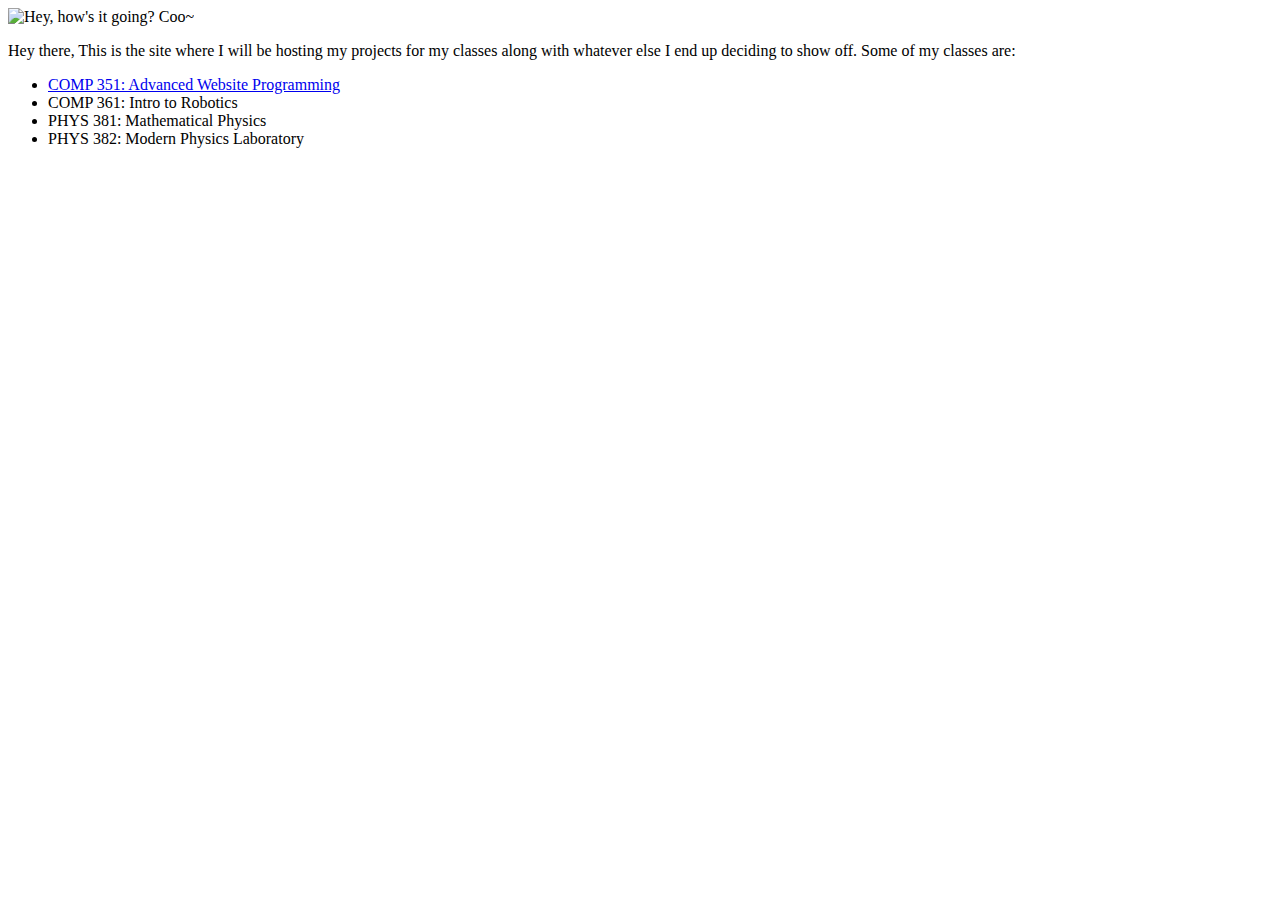
==== index.html @ f41048dd "Add files via upload" ====
<!DOCTYPE html>
<html>

	<head>
		<TITLE>Sunset on the Water: Pidgeon Edition</TITLE>
		<link rel="stylesheet" type="text/css" href="R:\My Documents\COMP351\CSS\indexCSS.css">
	</head>

	<body>
		<img src="R:\My Documents\COMP351\Images\Pidgeon.JPG" alt="Hey, how's it going? Coo~">

		<p>Hey there, This is the site where I will be hosting my projects for my classes along with whatever else I end up deciding to show off. Some of my classes are:</p>

		<ul>
			<li><a href="R:\My Documents\COMP351\COMP351\COMP351.html">COMP 351: Advanced Website Programming</a></li>
			<li>COMP 361: Intro to Robotics</li>
			<li>PHYS 381: Mathematical Physics</li>
			<li>PHYS 382: Modern Physics Laboratory</li>
		</ul>
	</body>

</html>
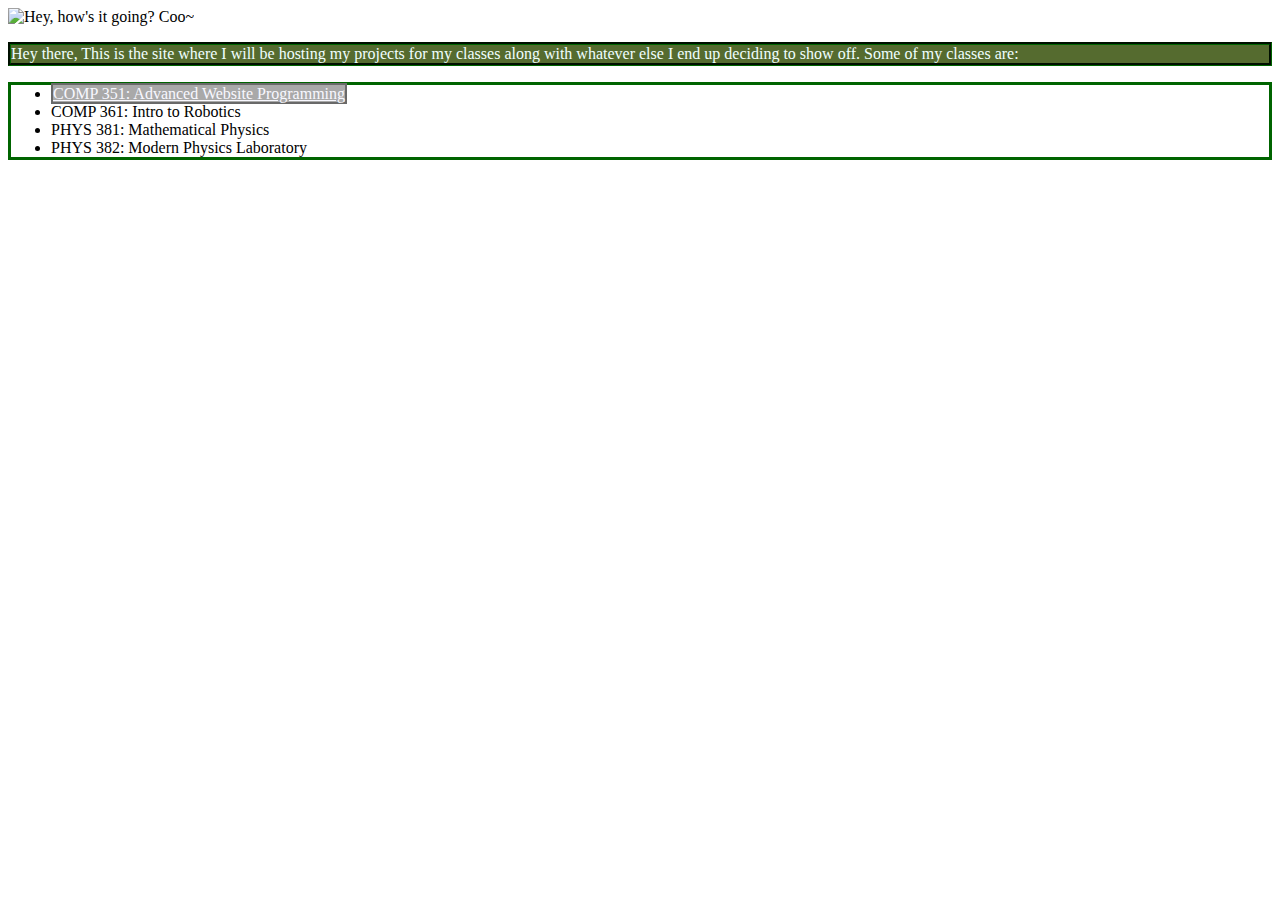
==== commit 5dedc1cb: "Changes" ====
--- a/index.html
+++ b/index.html
@@ -3,16 +3,16 @@
 
 	<head>
 		<TITLE>Sunset on the Water: Pidgeon Edition</TITLE>
-		<link rel="stylesheet" type="text/css" href="R:\My Documents\COMP351\CSS\indexCSS.css">
+		<link rel="stylesheet" type="text/css" href="CSS\indexCSS.css">
 	</head>
 
 	<body>
-		<img src="R:\My Documents\COMP351\Images\Pidgeon.JPG" alt="Hey, how's it going? Coo~">
+		<img src="Images\Pidgeon.JPG" alt="Hey, how's it going? Coo~">
 
 		<p>Hey there, This is the site where I will be hosting my projects for my classes along with whatever else I end up deciding to show off. Some of my classes are:</p>
 
 		<ul>
-			<li><a href="R:\My Documents\COMP351\COMP351\COMP351.html">COMP 351: Advanced Website Programming</a></li>
+			<li><a href="COMP351\COMP351.html">COMP 351: Advanced Website Programming</a></li>
 			<li>COMP 361: Intro to Robotics</li>
 			<li>PHYS 381: Mathematical Physics</li>
 			<li>PHYS 382: Modern Physics Laboratory</li>
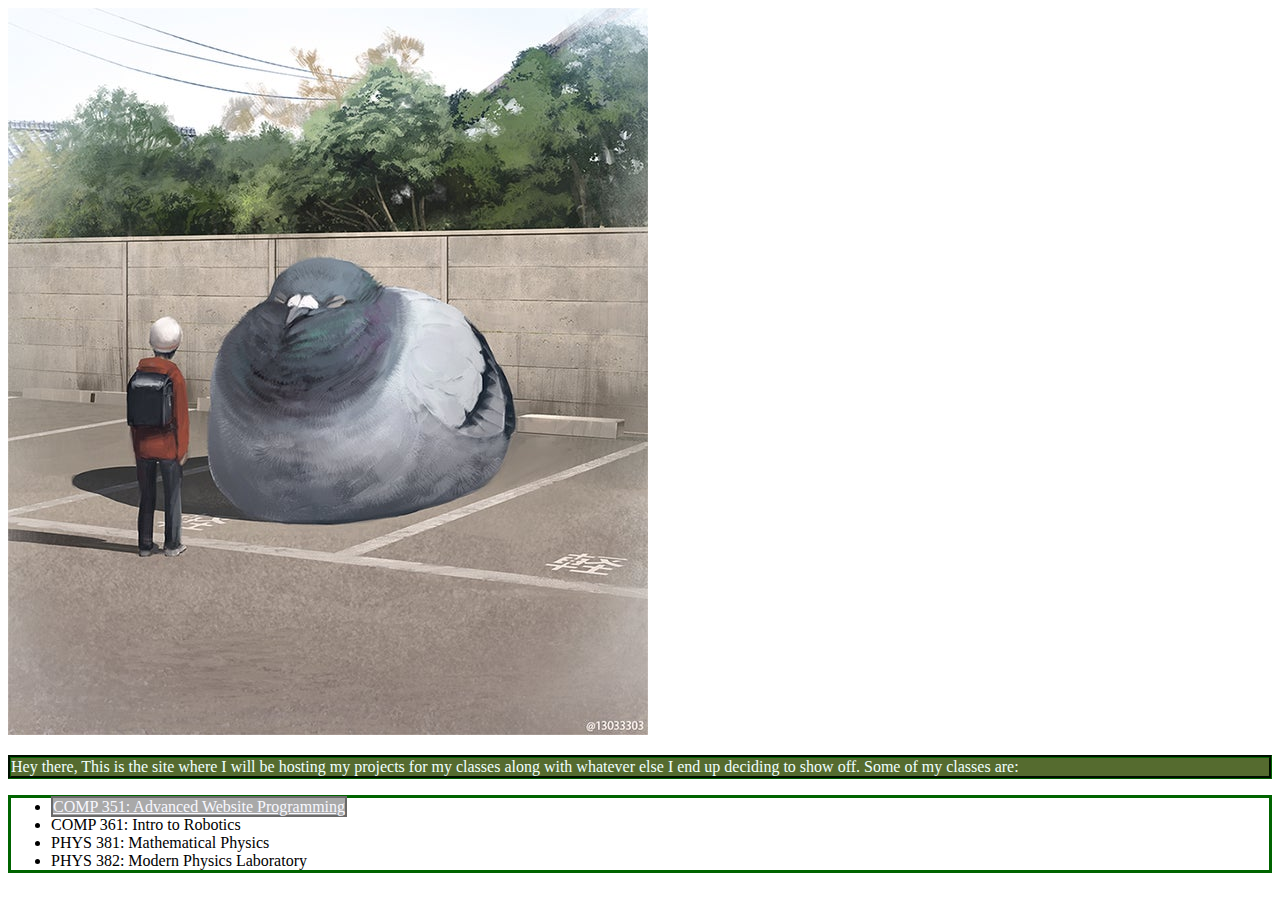
==== commit c1997f2c: "Add files via upload" ====
--- a/index.html
+++ b/index.html
@@ -7,7 +7,7 @@
 	</head>
 
 	<body>
-		<img src="Images\Pidgeon.JPG" alt="Hey, how's it going? Coo~">
+		<img src="Images\Pidgeon.jpg" alt="Hey, how's it going? Coo~">
 
 		<p>Hey there, This is the site where I will be hosting my projects for my classes along with whatever else I end up deciding to show off. Some of my classes are:</p>
 
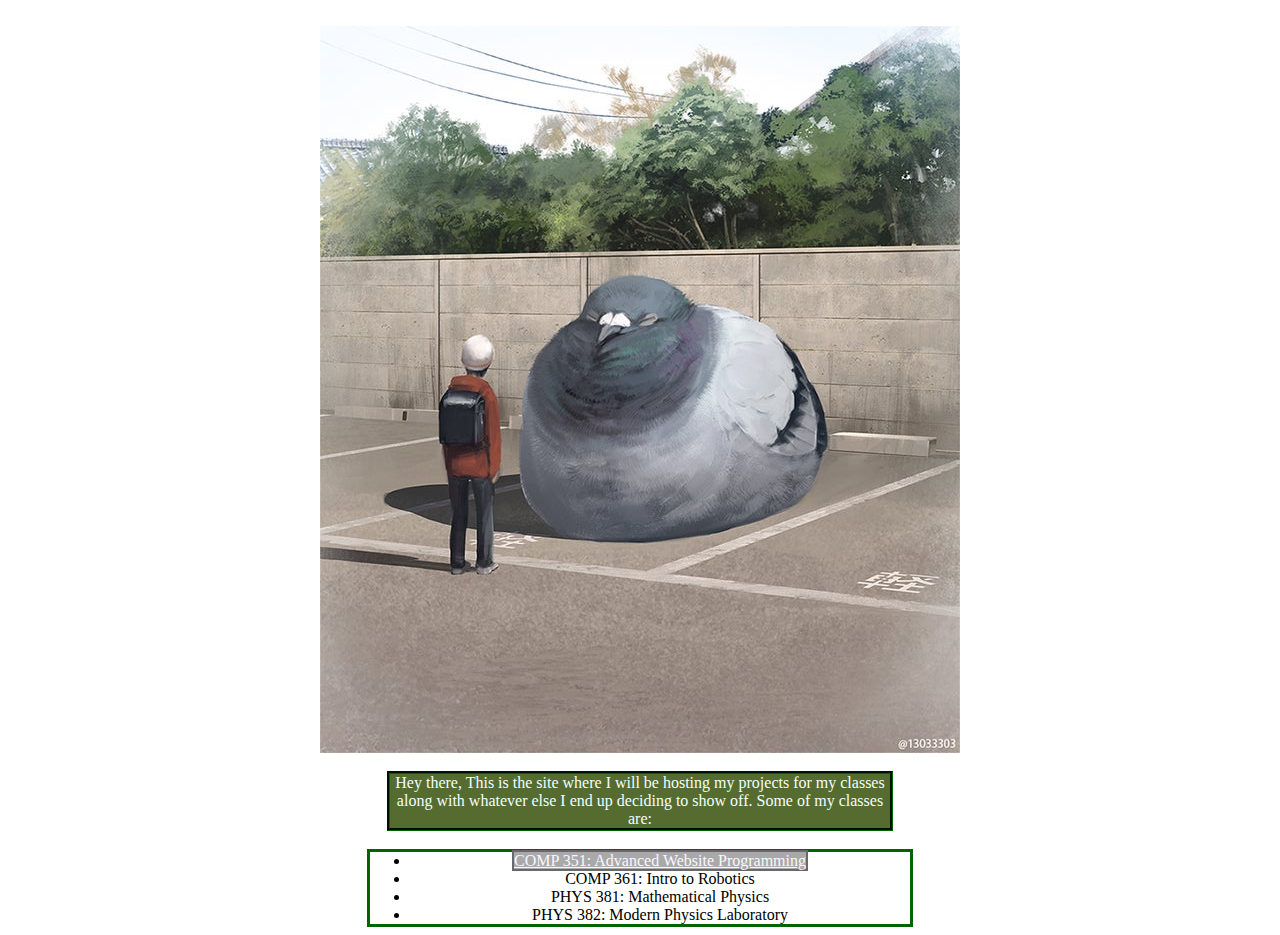
==== commit 430e4297: "v0.2" ====
--- a/index.html
+++ b/index.html
@@ -7,9 +7,10 @@
 	</head>
 
 	<body>
-		<img src="Images\Pidgeon.jpg" alt="Hey, how's it going? Coo~">
+		<br>
+		<img src="Images\Pidgeon.jpg" alt="Hey, how's it going? Coo~"><br>
 
-		<p>Hey there, This is the site where I will be hosting my projects for my classes along with whatever else I end up deciding to show off. Some of my classes are:</p>
+		<p>Hey there, This is the site where I will be hosting my projects for my classes along with whatever else I end up deciding to show off. Some of my classes are:</p> <br>
 
 		<ul>
 			<li><a href="COMP351\COMP351.html">COMP 351: Advanced Website Programming</a></li>
